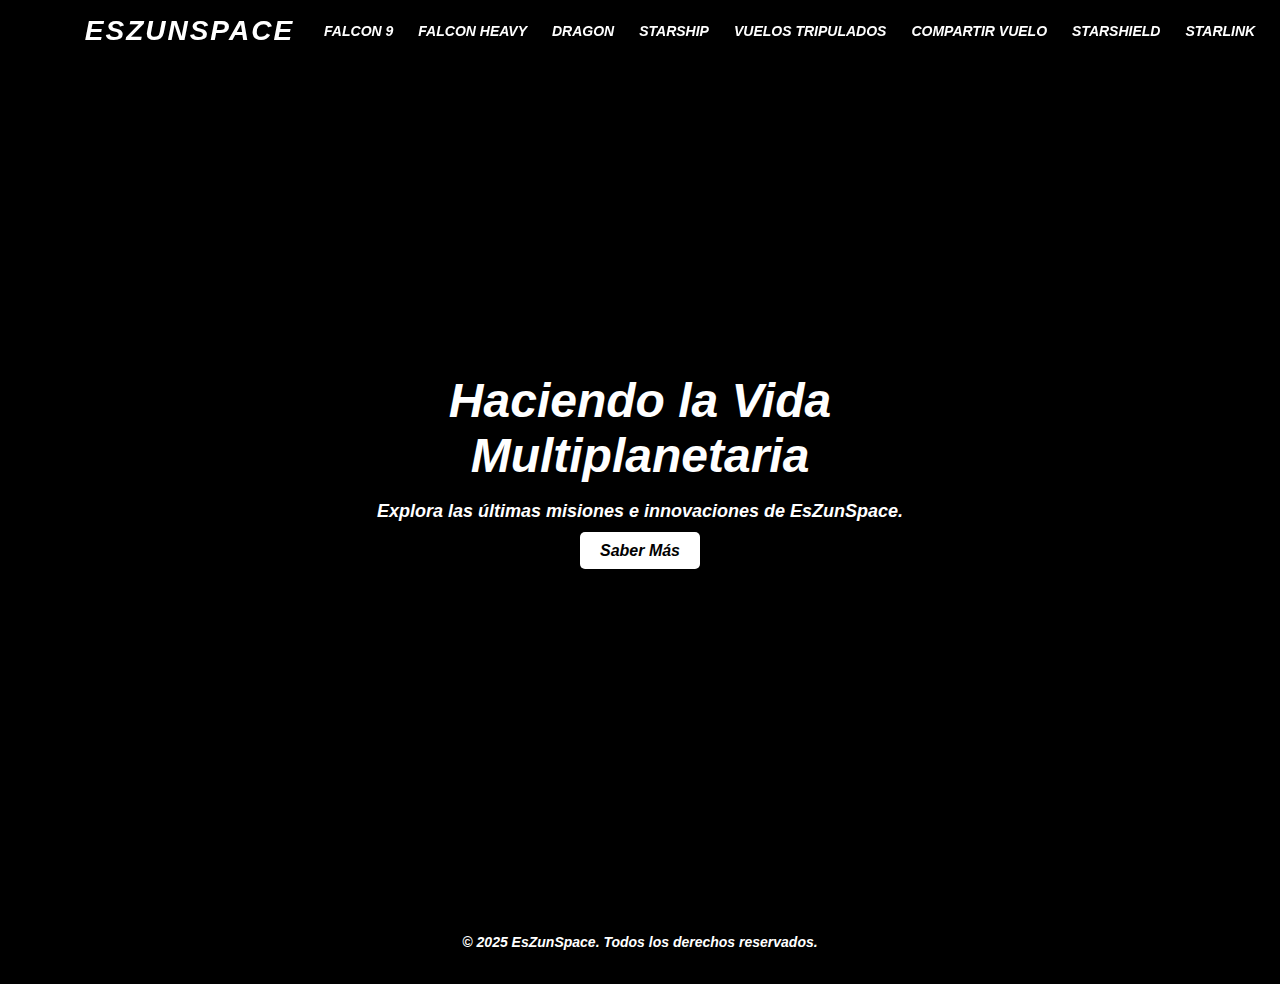
==== index.html @ b8765ac1 "Add files via upload" ====
<!DOCTYPE html>
<html lang="es">
<head>
    <meta charset="UTF-8">
    <meta name="viewport" content="width=device-width, initial-scale=1.0">
    <title>EsZunSpace</title>
    <style>
        /* Estilos Generales */
        body, html {
            margin: 0;
            padding: 0;
            font-family: Arial, sans-serif;
            font-weight: bold;
            font-style: italic;
            color: white;
            background-color: black;
            overflow: hidden;
        }

        /* Encabezado */
        header {
            display: flex;
            justify-content: center;
            align-items: center;
            padding: 15px 30px;
            background: rgba(0, 0, 0, 0.9);
            position: fixed;
            width: 100%;
            top: 0;
            z-index: 1000;
        }

        .logo {
            font-size: 28px;
            font-weight: bold;
            font-style: italic;
            text-transform: uppercase;
            letter-spacing: 2px;
            margin-right: 30px;
        }

        nav ul {
            list-style: none;
            display: flex;
            gap: 25px;
            padding: 0;
            margin: 0;
        }

        nav ul li {
            display: inline;
        }

        nav ul li a {
            color: white;
            text-decoration: none;
            font-weight: bold;
            font-style: italic;
            text-transform: uppercase;
            font-size: 14px;
        }

        /* Video de fondo */
        .video-container {
            position: fixed;
            top: 0;
            left: 0;
            width: 100%;
            height: 100%;
            overflow: hidden;
            z-index: -1;
        }

        .video-container video {
            width: 100%;
            height: 100%;
            object-fit: cover;
        }

        /* Sección Principal */
        .hero {
            height: 100vh;
            display: flex;
            align-items: center;
            justify-content: center;
            text-align: center;
            position: relative;
        }

        .hero-content {
            max-width: 600px;
            z-index: 1;
        }

        .hero h1 {
            font-size: 48px;
            font-weight: bold;
            font-style: italic;
            margin-bottom: 10px;
        }

        .hero p {
            font-size: 18px;
            font-weight: bold;
            font-style: italic;
            margin-bottom: 20px;
        }

        .btn {
            padding: 10px 20px;
            background: white;
            color: black;
            text-decoration: none;
            font-weight: bold;
            font-style: italic;
            border-radius: 5px;
            transition: 0.3s;
        }

        .btn:hover {
            background: gray;
        }

        /* Pie de página */
        footer {
            text-align: center;
            padding: 20px;
            background: black;
            font-size: 14px;
            font-weight: bold;
            font-style: italic;
        }
    </style>
    <script>
        document.addEventListener("DOMContentLoaded", function() {
            let videos = ["video1.mp4", "video2.mp4", "video3.mp4", "video4.mp4", "video5.mp4"];
            let currentVideo = 0;
            let videoElement = document.getElementById("background-video");

            videoElement.src = videos[currentVideo];
            videoElement.play();

            videoElement.addEventListener("ended", function() {
                currentVideo = (currentVideo + 1) % videos.length;
                videoElement.src = videos[currentVideo];
                videoElement.play();
            });
        });
    </script>
</head>
<body>
    <div class="video-container">
        <video id="background-video" autoplay muted>
            Tu navegador no soporta la reproducción de video.
        </video>
    </div>
    
    <header>
        <div class="logo">EsZunSpace</div>
        <nav>
            <ul>
                <li><a href="#falcon9">Falcon 9</a></li>
                <li><a href="#falconheavy">Falcon Heavy</a></li>
                <li><a href="#dragon">Dragon</a></li>
                <li><a href="#starship">Starship</a></li>
                <li><a href="#humanflight">Vuelos Tripulados</a></li>
                <li><a href="#rideshare">Compartir Vuelo</a></li>
                <li><a href="#starshield">Starshield</a></li>
                <li><a href="#starlink">Starlink</a></li>
            </ul>
        </nav>
    </header>
    
    <section class="hero">
        <div class="hero-content">
            <h1>Haciendo la Vida Multiplanetaria</h1>
            <p>Explora las últimas misiones e innovaciones de EsZunSpace.</p>
            <a href="#learn-more" class="btn">Saber Más</a>
        </div>
    </section>
    
    <footer>
        <p>&copy; 2025 EsZunSpace. Todos los derechos reservados.</p>
    </footer>
</body>
</html>
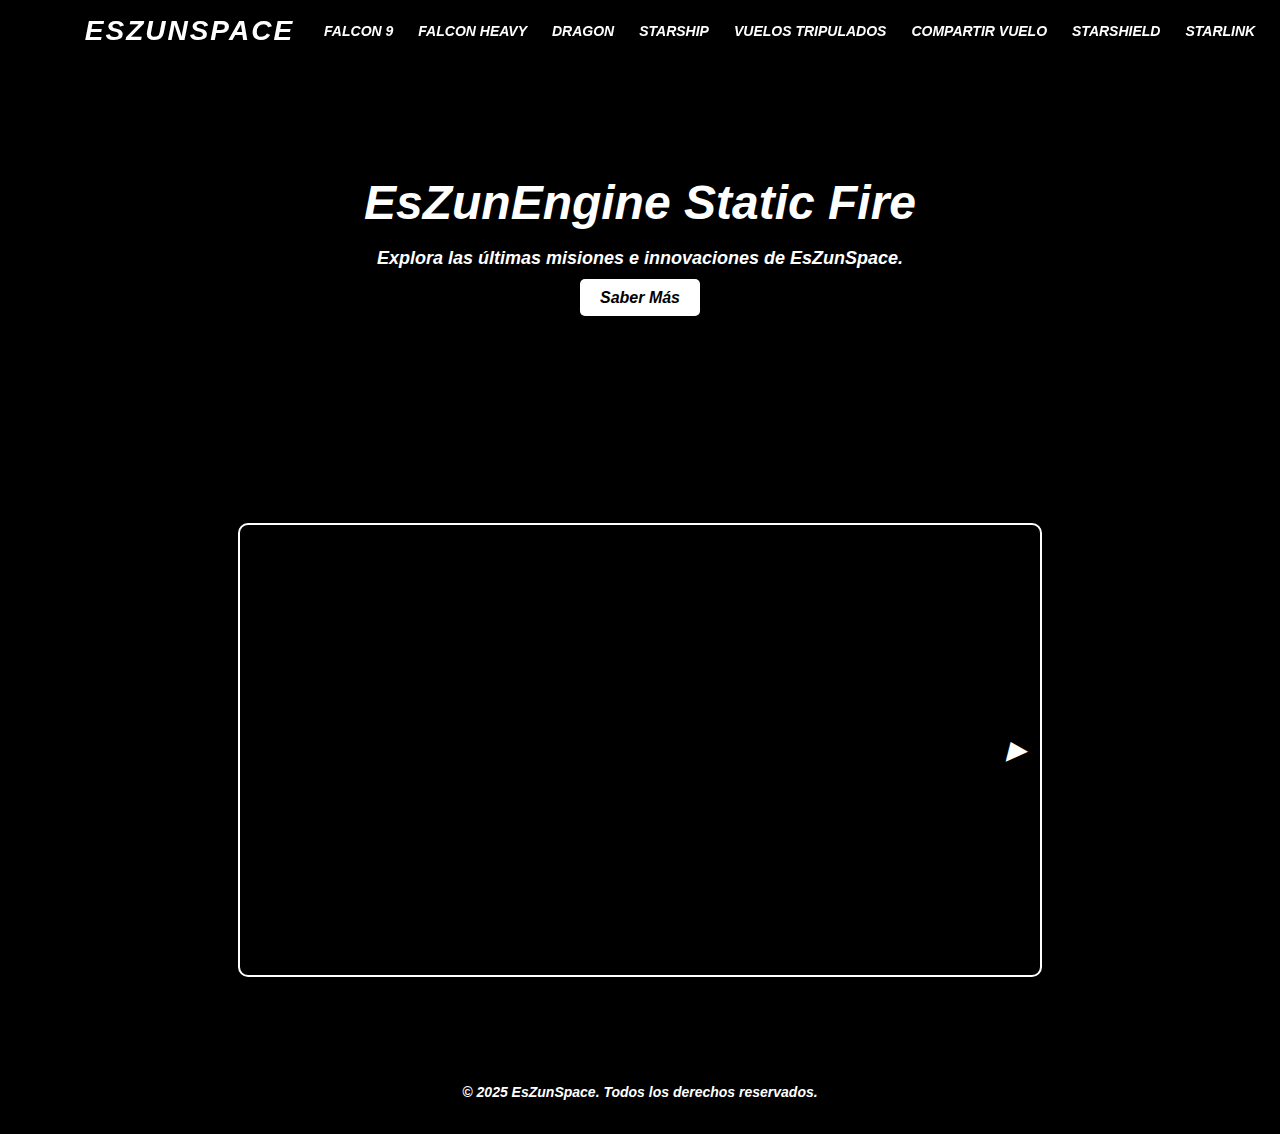
==== commit f57c3bc1: "Update index.html" ====
--- a/index.html
+++ b/index.html
@@ -5,7 +5,6 @@
     <meta name="viewport" content="width=device-width, initial-scale=1.0">
     <title>EsZunSpace</title>
     <style>
-        /* Estilos Generales */
         body, html {
             margin: 0;
             padding: 0;
@@ -14,10 +13,9 @@
             font-style: italic;
             color: white;
             background-color: black;
-            overflow: hidden;
-        }
-
-        /* Encabezado */
+            overflow-x: hidden;
+        }
+        
         header {
             display: flex;
             justify-content: center;
@@ -60,36 +58,19 @@
             font-size: 14px;
         }
 
-        /* Video de fondo */
-        .video-container {
-            position: fixed;
-            top: 0;
-            left: 0;
-            width: 100%;
-            height: 100%;
-            overflow: hidden;
-            z-index: -1;
-        }
-
-        .video-container video {
-            width: 100%;
-            height: 100%;
-            object-fit: cover;
-        }
-
-        /* Sección Principal */
         .hero {
-            height: 100vh;
+            height: 50vh;
             display: flex;
             align-items: center;
             justify-content: center;
             text-align: center;
             position: relative;
+            z-index: 1;
         }
 
         .hero-content {
             max-width: 600px;
-            z-index: 1;
+            z-index: 2;
         }
 
         .hero h1 {
@@ -121,7 +102,73 @@
             background: gray;
         }
 
-        /* Pie de página */
+        .video-box {
+            display: flex;
+            justify-content: center;
+            align-items: center;
+            flex-direction: column;
+            width: 100%;
+            height: 500px;
+            margin: 50px auto;
+        }
+
+        .video-container {
+            display: flex;
+            justify-content: center;
+            align-items: center;
+            width: 80%;
+            max-width: 800px;
+            border-radius: 10px;
+            border: 2px solid white;
+            height: 450px;
+            overflow: hidden;
+            position: relative;
+        }
+
+        .video-container video, .video-container img {
+            width: 100%;
+            height: 100%;
+            object-fit: cover;
+            position: absolute;
+            top: 0;
+            left: 0;
+        }
+
+        .arrow {
+            position: absolute;
+            right: 10px;
+            top: 50%;
+            transform: translateY(-50%);
+            cursor: pointer;
+            font-size: 24px;
+            color: white;
+            background: rgba(0, 0, 0, 0.5);
+            padding: 5px;
+            border-radius: 50%;
+            z-index: 10;
+        }
+
+        .services-box {
+            display: flex;
+            flex-direction: column;
+            align-items: center;
+            justify-content: center;
+            margin: 40px auto;
+            width: 100%;
+            background-color: #333;
+            padding: 20px;
+        }
+
+        .service-item {
+            width: 100%;
+            background-color: #444;
+            color: white;
+            padding: 15px;
+            border-radius: 8px;
+            text-align: center;
+            margin: 10px 0;
+        }
+
         footer {
             text-align: center;
             padding: 20px;
@@ -131,30 +178,8 @@
             font-style: italic;
         }
     </style>
-    <script>
-        document.addEventListener("DOMContentLoaded", function() {
-            let videos = ["video1.mp4", "video2.mp4", "video3.mp4", "video4.mp4", "video5.mp4"];
-            let currentVideo = 0;
-            let videoElement = document.getElementById("background-video");
-
-            videoElement.src = videos[currentVideo];
-            videoElement.play();
-
-            videoElement.addEventListener("ended", function() {
-                currentVideo = (currentVideo + 1) % videos.length;
-                videoElement.src = videos[currentVideo];
-                videoElement.play();
-            });
-        });
-    </script>
 </head>
 <body>
-    <div class="video-container">
-        <video id="background-video" autoplay muted>
-            Tu navegador no soporta la reproducción de video.
-        </video>
-    </div>
-    
     <header>
         <div class="logo">EsZunSpace</div>
         <nav>
@@ -170,17 +195,43 @@
             </ul>
         </nav>
     </header>
-    
+
     <section class="hero">
         <div class="hero-content">
-            <h1>Haciendo la Vida Multiplanetaria</h1>
+            <h1>EsZunEngine Static Fire</h1>
             <p>Explora las últimas misiones e innovaciones de EsZunSpace.</p>
             <a href="#learn-more" class="btn">Saber Más</a>
         </div>
     </section>
-    
+
+    <section class="video-box">
+        <div class="video-container">
+            <video id="video" autoplay muted loop>
+                <source src="video1.mp4" type="video/mp4">
+                Tu navegador no soporta la reproducción de video.
+            </video>
+            <img id="image" src="imagen1.png" alt="Imagen de reemplazo" style="opacity: 0;">
+            <div class="arrow" onclick="toggleMedia()">&#9654;</div>
+        </div>
+    </section>
+
     <footer>
         <p>&copy; 2025 EsZunSpace. Todos los derechos reservados.</p>
     </footer>
+
+    <script>
+        function toggleMedia() {
+            var video = document.getElementById("video");
+            var image = document.getElementById("image");
+            
+            if (video.style.opacity !== "0") {
+                video.style.opacity = "0";
+                image.style.opacity = "1";
+            } else {
+                video.style.opacity = "1";
+                image.style.opacity = "0";
+            }
+        }
+    </script>
 </body>
 </html>
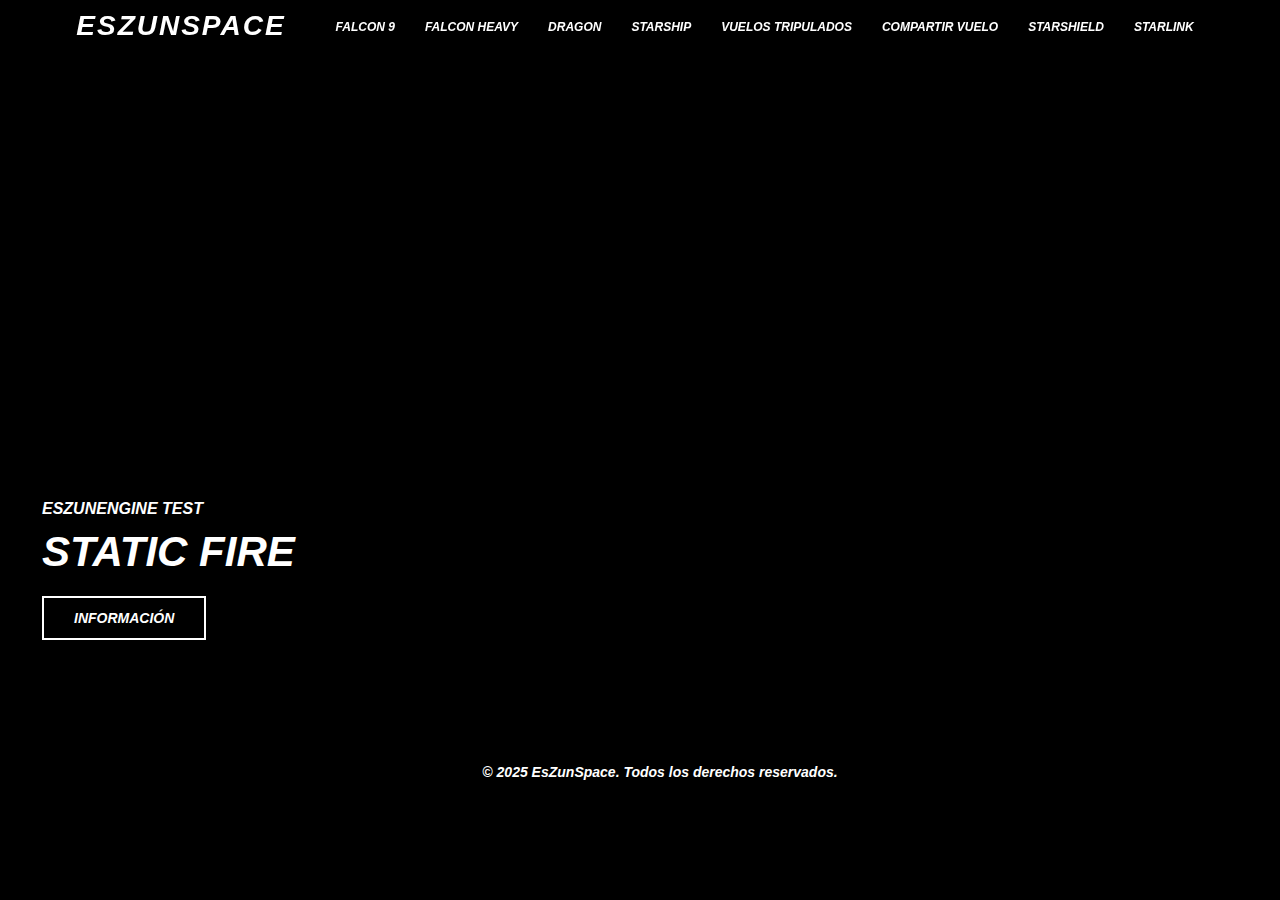
==== commit b2556a09: "Update index.html" ====
--- a/index.html
+++ b/index.html
@@ -4,6 +4,7 @@
     <meta charset="UTF-8">
     <meta name="viewport" content="width=device-width, initial-scale=1.0">
     <title>EsZunSpace</title>
+    <link rel="icon" type="image/png" href="favicon.png">
     <style>
         body, html {
             margin: 0;
@@ -14,18 +15,20 @@
             color: white;
             background-color: black;
             overflow-x: hidden;
+            width: 100%;
         }
         
         header {
             display: flex;
-            justify-content: center;
-            align-items: center;
-            padding: 15px 30px;
+            justify-content: center; /* Centrar los elementos horizontalmente */
+            align-items: center;
+            padding: 10px 20px;
             background: rgba(0, 0, 0, 0.9);
             position: fixed;
             width: 100%;
             top: 0;
             z-index: 1000;
+            box-sizing: border-box;
         }
 
         .logo {
@@ -34,13 +37,13 @@
             font-style: italic;
             text-transform: uppercase;
             letter-spacing: 2px;
-            margin-right: 30px;
+            margin-right: 40px; /* Espacio entre el logo y la navegación */
         }
 
         nav ul {
             list-style: none;
             display: flex;
-            gap: 25px;
+            gap: 10px; /* Reducir aún más el espacio entre elementos */
             padding: 0;
             margin: 0;
         }
@@ -55,35 +58,121 @@
             font-weight: bold;
             font-style: italic;
             text-transform: uppercase;
-            font-size: 14px;
+            font-size: 12px;
+            padding: 0 10px; /* Añadir padding horizontal para simular el espaciado en la imagen */
         }
 
         .hero {
-            height: 50vh;
+            position: relative;
+            height: auto;
             display: flex;
             align-items: center;
             justify-content: center;
             text-align: center;
-            position: relative;
-            z-index: 1;
+            overflow: hidden;
+            padding: 80px 0 0 0; /* Reducido el padding inferior a 0 */
+            z-index: 2;
+            background: none;
+        }
+
+        .hero-background {
+            display: none; /* Ocultar el fondo gris */
         }
 
         .hero-content {
+            position: relative;
             max-width: 600px;
+            color: white;
+            padding: 0 20px 0 20px;
+            text-shadow: 2px 2px 4px rgba(0, 0, 0, 0.8); /* Sombra para mejor legibilidad */
+            margin-bottom: 0; /* Eliminado margen inferior */
+        }
+
+        .video-box {
+            width: 100vw;
+            max-width: 100vw;
+            display: flex;
+            justify-content: center;
+            align-items: flex-start;
+            flex-direction: column;
+            height: 70vh;
+            margin: 0;
+            padding: 0;
+            position: relative;
+            top: 60px;
+            margin-top: 50px;
+            box-sizing: border-box;
+            overflow: hidden;
+            left: 0;
+            right: 0;
+        }
+
+        .video-container {
+            width: 100vw;
+            max-width: 100vw;
+            display: flex;
+            justify-content: center;
+            align-items: center;
+            border: none;
+            height: 100%;
+            overflow: hidden;
+            position: relative;
+            background-color: black;
+            left: 0;
+            right: 0;
+            margin-left: -8px; /* Compensar cualquier margen del body */
+            margin-right: -8px;
+        }
+
+        .video-container video {
+            width: 100%;
+            height: 100%;
+            object-fit: cover; /* El video sigue usando cover para llenar el espacio */
+            position: absolute;
+            top: 0;
+            left: 0;
+            background-color: black;
+        }
+        
+        .video-container img {
+            width: 100%;
+            height: 100%;
+            object-fit: cover; /* Por defecto usa cover, pero se cambiará a contain con JavaScript */
+            position: absolute;
+            top: 0;
+            left: 0;
+            background-color: black;
+            transition: opacity 0.5s ease, object-fit 0.5s ease; /* Transición suave para los cambios */
+        }
+
+        .additional-banner {
+            width: 100%;
+            height: 400px;
+            background-size: cover;
+            background-position: center;
+            display: flex;
+            justify-content: center;
+            align-items: center;
+            position: relative;
+            margin-top: 0; /* Eliminar margen superior */
+        }
+
+        .additional-banner-content {
+            text-align: center;
+            color: white;
             z-index: 2;
-        }
-
-        .hero h1 {
-            font-size: 48px;
-            font-weight: bold;
-            font-style: italic;
-            margin-bottom: 10px;
-        }
-
-        .hero p {
+            max-width: 800px;
+            padding: 20px;
+            background: rgba(0,0,0,0.5);
+        }
+
+        .additional-banner-content h2 {
+            font-size: 36px;
+            margin-bottom: 15px;
+        }
+
+        .additional-banner-content p {
             font-size: 18px;
-            font-weight: bold;
-            font-style: italic;
             margin-bottom: 20px;
         }
 
@@ -96,77 +185,12 @@
             font-style: italic;
             border-radius: 5px;
             transition: 0.3s;
+            margin-bottom: 0; /* Eliminado margen inferior */
+            display: inline-block;
         }
 
         .btn:hover {
             background: gray;
-        }
-
-        .video-box {
-            display: flex;
-            justify-content: center;
-            align-items: center;
-            flex-direction: column;
-            width: 100%;
-            height: 500px;
-            margin: 50px auto;
-        }
-
-        .video-container {
-            display: flex;
-            justify-content: center;
-            align-items: center;
-            width: 80%;
-            max-width: 800px;
-            border-radius: 10px;
-            border: 2px solid white;
-            height: 450px;
-            overflow: hidden;
-            position: relative;
-        }
-
-        .video-container video, .video-container img {
-            width: 100%;
-            height: 100%;
-            object-fit: cover;
-            position: absolute;
-            top: 0;
-            left: 0;
-        }
-
-        .arrow {
-            position: absolute;
-            right: 10px;
-            top: 50%;
-            transform: translateY(-50%);
-            cursor: pointer;
-            font-size: 24px;
-            color: white;
-            background: rgba(0, 0, 0, 0.5);
-            padding: 5px;
-            border-radius: 50%;
-            z-index: 10;
-        }
-
-        .services-box {
-            display: flex;
-            flex-direction: column;
-            align-items: center;
-            justify-content: center;
-            margin: 40px auto;
-            width: 100%;
-            background-color: #333;
-            padding: 20px;
-        }
-
-        .service-item {
-            width: 100%;
-            background-color: #444;
-            color: white;
-            padding: 15px;
-            border-radius: 8px;
-            text-align: center;
-            margin: 10px 0;
         }
 
         footer {
@@ -176,62 +200,76 @@
             font-size: 14px;
             font-weight: bold;
             font-style: italic;
+            width: 100%;
+            position: relative;
+            bottom: 0;
+            clear: both;
+            margin-top: 50px;
         }
     </style>
 </head>
 <body>
     <header>
-        <div class="logo">EsZunSpace</div>
+        <div class="logo">ESZUNSPACE</div>
         <nav>
             <ul>
-                <li><a href="#falcon9">Falcon 9</a></li>
-                <li><a href="#falconheavy">Falcon Heavy</a></li>
-                <li><a href="#dragon">Dragon</a></li>
-                <li><a href="#starship">Starship</a></li>
-                <li><a href="#humanflight">Vuelos Tripulados</a></li>
-                <li><a href="#rideshare">Compartir Vuelo</a></li>
-                <li><a href="#starshield">Starshield</a></li>
-                <li><a href="#starlink">Starlink</a></li>
+                <li><a href="#falcon9">FALCON 9</a></li>
+                <li><a href="#falconheavy">FALCON HEAVY</a></li>
+                <li><a href="#dragon">DRAGON</a></li>
+                <li><a href="#starship">STARSHIP</a></li>
+                <li><a href="#humanflight">VUELOS TRIPULADOS</a></li>
+                <li><a href="#rideshare">COMPARTIR VUELO</a></li>
+                <li><a href="#starshield">STARSHIELD</a></li>
+                <li><a href="#starlink">STARLINK</a></li>
             </ul>
         </nav>
     </header>
 
-    <section class="hero">
-        <div class="hero-content">
-            <h1>EsZunEngine Static Fire</h1>
-            <p>Explora las últimas misiones e innovaciones de EsZunSpace.</p>
-            <a href="#learn-more" class="btn">Saber Más</a>
-        </div>
-    </section>
-
+    <!-- Video con texto superpuesto -->
     <section class="video-box">
         <div class="video-container">
-            <video id="video" autoplay muted loop>
+            <video id="video" autoplay muted>
                 <source src="video1.mp4" type="video/mp4">
                 Tu navegador no soporta la reproducción de video.
             </video>
             <img id="image" src="imagen1.png" alt="Imagen de reemplazo" style="opacity: 0;">
-            <div class="arrow" onclick="toggleMedia()">&#9654;</div>
+            
+            <!-- Texto superpuesto similar al ejemplo -->
+            <div class="overlay-text" style="position: absolute; bottom: 100px; left: 50px; text-align: left; z-index: 10;">
+                <p style="margin: 0; font-size: 16px; text-transform: uppercase;">EsZunEngine Test</p>
+                <h2 style="margin: 10px 0 20px 0; font-size: 42px; font-weight: bold; text-transform: uppercase;">Static Fire</h2>
+                <a href="#info" style="display: inline-block; padding: 12px 30px; border: 2px solid white; color: white; text-decoration: none; text-transform: uppercase; font-size: 14px;">Información</a>
+            </div>
         </div>
     </section>
+    
+    <!-- Sección de texto negro debajo del video (eliminada) -->
+    <!-- La sección text-section ha sido eliminada -->
 
     <footer>
-        <p>&copy; 2025 EsZunSpace. Todos los derechos reservados.</p>
+        <p style="text-align: center; font-style: italic;">&copy; 2025 EsZunSpace. Todos los derechos reservados.</p>
     </footer>
 
     <script>
-        function toggleMedia() {
-            var video = document.getElementById("video");
-            var image = document.getElementById("image");
+        const video = document.getElementById("video");
+        const image = document.getElementById("image");
+
+        // Cambiar a imagen cuando el video termina
+        video.addEventListener('ended', () => {
+            video.style.opacity = "0";
+            image.style.opacity = "1";
+            // Aplicar menos zoom a la imagen
+            image.style.objectFit = "contain";
             
-            if (video.style.opacity !== "0") {
-                video.style.opacity = "0";
-                image.style.opacity = "1";
-            } else {
+            // Cambiar a video después de 5 segundos
+            setTimeout(() => {
+                image.style.opacity = "0";
                 video.style.opacity = "1";
-                image.style.opacity = "0";
-            }
-        }
+                // Restaurar el estilo del video
+                image.style.objectFit = "cover";
+                video.play(); // Reiniciar el video
+            }, 5000);
+        });
     </script>
 </body>
 </html>
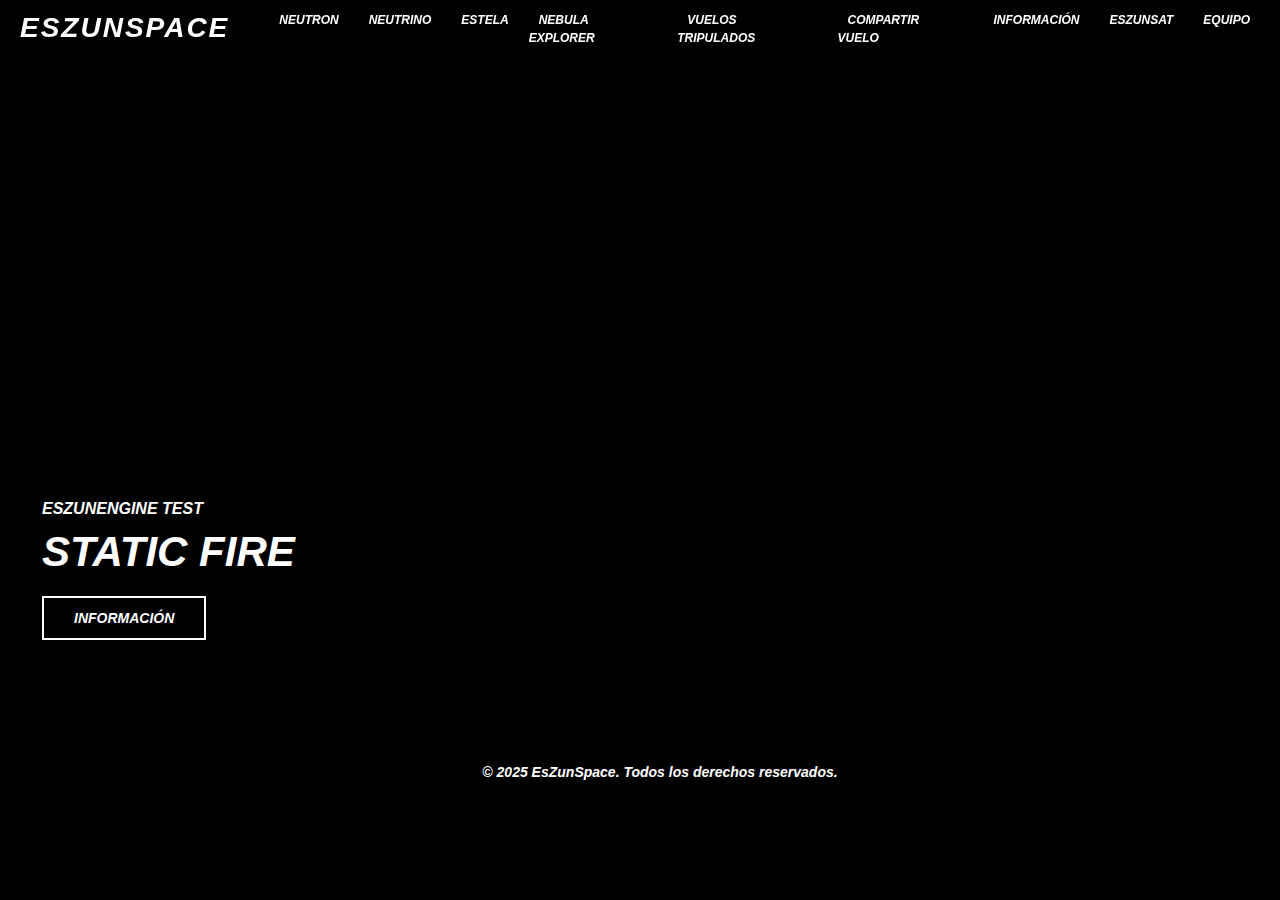
==== commit 459724f9: "Add files via upload" ====
--- a/index.html
+++ b/index.html
@@ -210,17 +210,18 @@
 </head>
 <body>
     <header>
-        <div class="logo">ESZUNSPACE</div>
+        <div class="logo"><a href="Index.html" style="color: white; text-decoration: none;">ESZUNSPACE</a></div>
         <nav>
             <ul>
-                <li><a href="#falcon9">FALCON 9</a></li>
-                <li><a href="#falconheavy">FALCON HEAVY</a></li>
-                <li><a href="#dragon">DRAGON</a></li>
-                <li><a href="#starship">STARSHIP</a></li>
+                <li><a href="#neutron">NEUTRON</a></li>
+                <li><a href="#neutrino">NEUTRINO</a></li>
+                <li><a href="#estela">ESTELA</a></li>
+                <li><a href="#nebulaexplorer">NEBULA EXPLORER</a></li>
                 <li><a href="#humanflight">VUELOS TRIPULADOS</a></li>
                 <li><a href="#rideshare">COMPARTIR VUELO</a></li>
-                <li><a href="#starshield">STARSHIELD</a></li>
-                <li><a href="#starlink">STARLINK</a></li>
+                <li><a href="#información">INFORMACIÓN</a></li>
+                <li><a href="#eszunsat">EsZunSat</a></li>
+                <li><a href="Equipo.html">EQUIPO</a></li>
             </ul>
         </nav>
     </header>
@@ -238,7 +239,7 @@
             <div class="overlay-text" style="position: absolute; bottom: 100px; left: 50px; text-align: left; z-index: 10;">
                 <p style="margin: 0; font-size: 16px; text-transform: uppercase;">EsZunEngine Test</p>
                 <h2 style="margin: 10px 0 20px 0; font-size: 42px; font-weight: bold; text-transform: uppercase;">Static Fire</h2>
-                <a href="#info" style="display: inline-block; padding: 12px 30px; border: 2px solid white; color: white; text-decoration: none; text-transform: uppercase; font-size: 14px;">Información</a>
+                <a href="Eszunengine.html" style="display: inline-block; padding: 12px 30px; border: 2px solid white; color: white; text-decoration: none; text-transform: uppercase; font-size: 14px;">Información</a>
             </div>
         </div>
     </section>
@@ -272,4 +273,4 @@
         });
     </script>
 </body>
-</html>
+</html>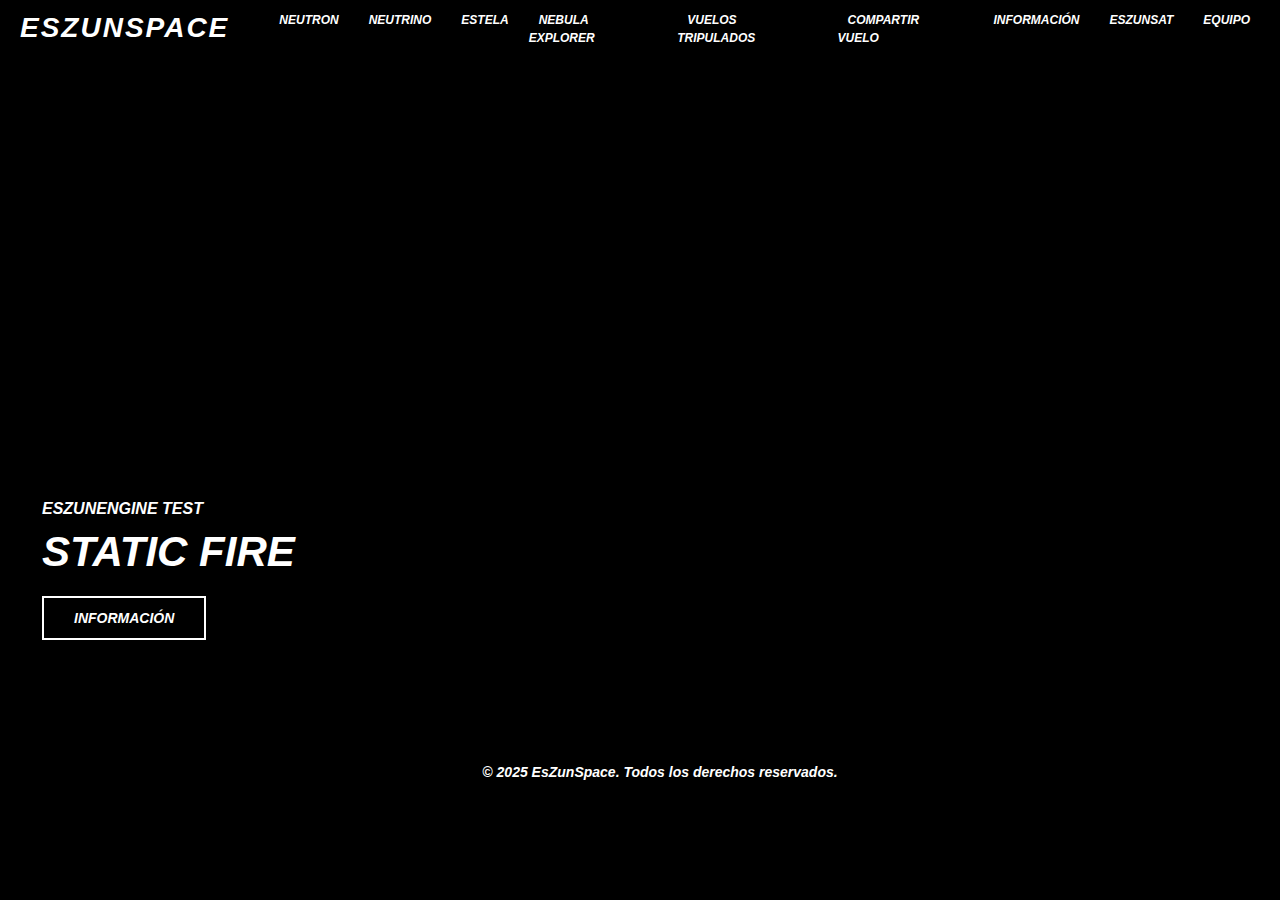
==== commit a52b5537: "Update index.html" ====
--- a/index.html
+++ b/index.html
@@ -23,7 +23,7 @@
             justify-content: center; /* Centrar los elementos horizontalmente */
             align-items: center;
             padding: 10px 20px;
-            background: rgba(0, 0, 0, 0.9);
+            background: black;
             position: fixed;
             width: 100%;
             top: 0;
@@ -210,7 +210,7 @@
 </head>
 <body>
     <header>
-        <div class="logo"><a href="Index.html" style="color: white; text-decoration: none;">ESZUNSPACE</a></div>
+        <div class="logo"><a href="https://eszunspace.es" style="color: white; text-decoration: none;">ESZUNSPACE</a></div>
         <nav>
             <ul>
                 <li><a href="#neutron">NEUTRON</a></li>
@@ -273,4 +273,4 @@
         });
     </script>
 </body>
-</html>+</html>
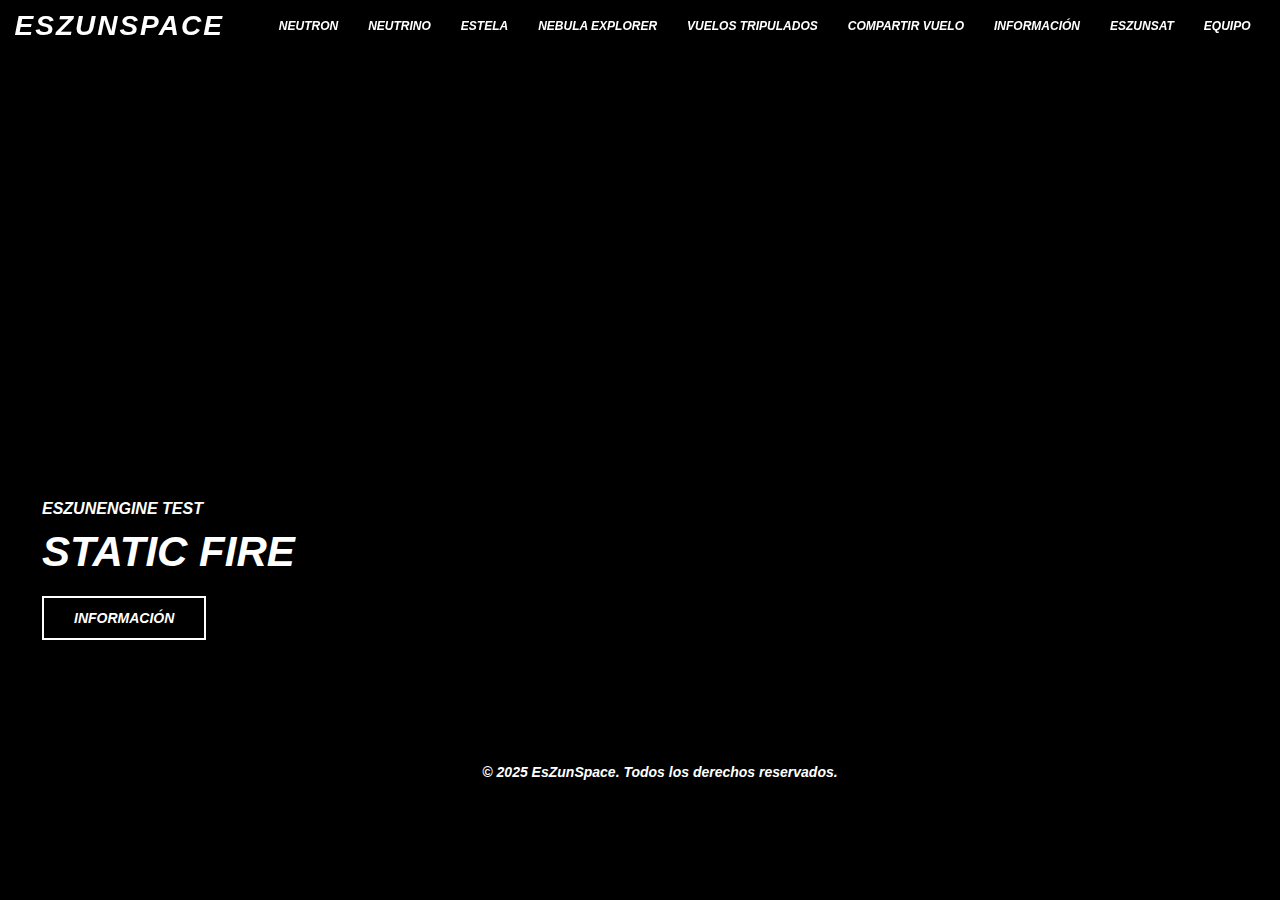
==== commit 37113d5d: "Update index.html" ====
--- a/index.html
+++ b/index.html
@@ -20,10 +20,10 @@
         
         header {
             display: flex;
-            justify-content: center; /* Centrar los elementos horizontalmente */
+            justify-content: center;
             align-items: center;
             padding: 10px 20px;
-            background: black;
+            background: rgba(0, 0, 0, 0.9);
             position: fixed;
             width: 100%;
             top: 0;
@@ -37,29 +37,25 @@
             font-style: italic;
             text-transform: uppercase;
             letter-spacing: 2px;
-            margin-right: 40px; /* Espacio entre el logo y la navegación */
-        }
-
-        nav ul {
-            list-style: none;
-            display: flex;
-            gap: 10px; /* Reducir aún más el espacio entre elementos */
-            padding: 0;
-            margin: 0;
-        }
-
-        nav ul li {
-            display: inline;
-        }
-
-        nav ul li a {
+            margin-right: 40px;
+            white-space: nowrap;
+        }
+
+        nav {
+            display: flex;
+            justify-content: center;
+            align-items: center;
+        }
+
+        nav a {
             color: white;
             text-decoration: none;
             font-weight: bold;
             font-style: italic;
             text-transform: uppercase;
             font-size: 12px;
-            padding: 0 10px; /* Añadir padding horizontal para simular el espaciado en la imagen */
+            padding: 0 15px;
+            white-space: nowrap;
         }
 
         .hero {
@@ -70,13 +66,13 @@
             justify-content: center;
             text-align: center;
             overflow: hidden;
-            padding: 80px 0 0 0; /* Reducido el padding inferior a 0 */
+            padding: 80px 0 0 0;
             z-index: 2;
             background: none;
         }
 
         .hero-background {
-            display: none; /* Ocultar el fondo gris */
+            display: none;
         }
 
         .hero-content {
@@ -84,8 +80,8 @@
             max-width: 600px;
             color: white;
             padding: 0 20px 0 20px;
-            text-shadow: 2px 2px 4px rgba(0, 0, 0, 0.8); /* Sombra para mejor legibilidad */
-            margin-bottom: 0; /* Eliminado margen inferior */
+            text-shadow: 2px 2px 4px rgba(0, 0, 0, 0.8);
+            margin-bottom: 0;
         }
 
         .video-box {
@@ -120,14 +116,14 @@
             background-color: black;
             left: 0;
             right: 0;
-            margin-left: -8px; /* Compensar cualquier margen del body */
+            margin-left: -8px;
             margin-right: -8px;
         }
 
         .video-container video {
             width: 100%;
             height: 100%;
-            object-fit: cover; /* El video sigue usando cover para llenar el espacio */
+            object-fit: cover;
             position: absolute;
             top: 0;
             left: 0;
@@ -137,12 +133,12 @@
         .video-container img {
             width: 100%;
             height: 100%;
-            object-fit: cover; /* Por defecto usa cover, pero se cambiará a contain con JavaScript */
+            object-fit: cover;
             position: absolute;
             top: 0;
             left: 0;
             background-color: black;
-            transition: opacity 0.5s ease, object-fit 0.5s ease; /* Transición suave para los cambios */
+            transition: opacity 0.5s ease, object-fit 0.5s ease;
         }
 
         .additional-banner {
@@ -154,7 +150,7 @@
             justify-content: center;
             align-items: center;
             position: relative;
-            margin-top: 0; /* Eliminar margen superior */
+            margin-top: 0;
         }
 
         .additional-banner-content {
@@ -185,7 +181,7 @@
             font-style: italic;
             border-radius: 5px;
             transition: 0.3s;
-            margin-bottom: 0; /* Eliminado margen inferior */
+            margin-bottom: 0;
             display: inline-block;
         }
 
@@ -212,17 +208,15 @@
     <header>
         <div class="logo"><a href="https://eszunspace.es" style="color: white; text-decoration: none;">ESZUNSPACE</a></div>
         <nav>
-            <ul>
-                <li><a href="#neutron">NEUTRON</a></li>
-                <li><a href="#neutrino">NEUTRINO</a></li>
-                <li><a href="#estela">ESTELA</a></li>
-                <li><a href="#nebulaexplorer">NEBULA EXPLORER</a></li>
-                <li><a href="#humanflight">VUELOS TRIPULADOS</a></li>
-                <li><a href="#rideshare">COMPARTIR VUELO</a></li>
-                <li><a href="#información">INFORMACIÓN</a></li>
-                <li><a href="#eszunsat">EsZunSat</a></li>
-                <li><a href="Equipo.html">EQUIPO</a></li>
-            </ul>
+            <a href="Neutron.html">NEUTRON</a>
+            <a href="Neutrino.html">NEUTRINO</a>
+            <a href="Estela.html">ESTELA</a>
+            <a href="Explorer.html">NEBULA EXPLORER</a>
+            <a href="Tripulados.html">VUELOS TRIPULADOS</a>
+            <a href="Compartir.html">COMPARTIR VUELO</a>
+            <a href="informacion.html">INFORMACIÓN</a>
+            <a href="Eszunsat.html">ESZUNSAT</a>
+            <a href="Equipo.html">EQUIPO</a>
         </nav>
     </header>
 
@@ -243,9 +237,6 @@
             </div>
         </div>
     </section>
-    
-    <!-- Sección de texto negro debajo del video (eliminada) -->
-    <!-- La sección text-section ha sido eliminada -->
 
     <footer>
         <p style="text-align: center; font-style: italic;">&copy; 2025 EsZunSpace. Todos los derechos reservados.</p>
